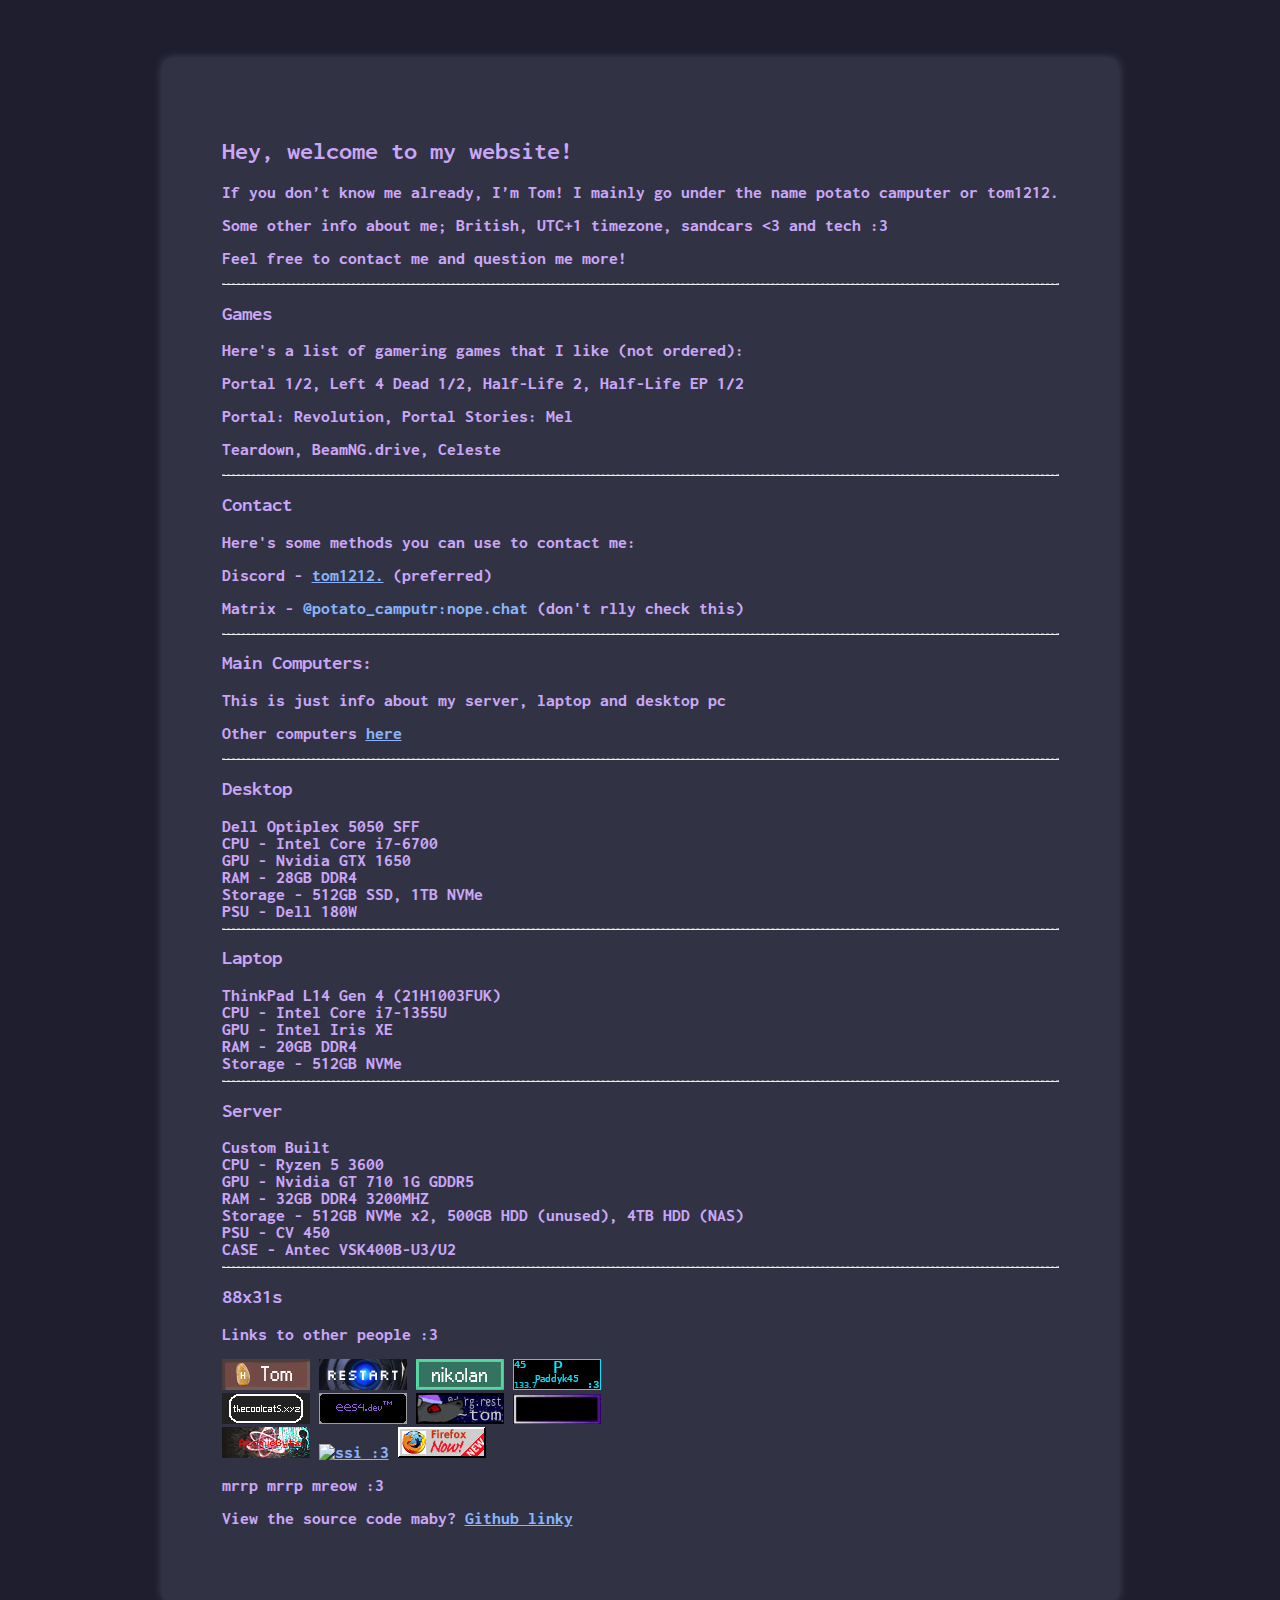
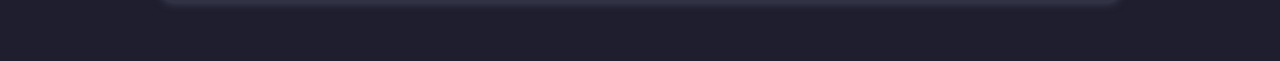
==== index.html @ 6dca0f8d "meow" ====
<!DOCTYPE html>
<html lang="en">
<head>
    <meta charset="UTF-8">
    <meta name="viewport" content="width=device-width, initial-scale=1.0">
    <title>My website :3</title>
    <meta content="Potato site" property="og:title">
    <meta content="mrrp mrrp mreow :3, silly" property="og:description">
    <script src="script.js"></script>
    <link rel="stylesheet" href="style.css?v=1.1.1.1">
</head>
<body>
    <div class="meow1">
        <div class="meow2">
            <h2>Hey, welcome to my website!</h2>
            <p>If you don’t know me already, I’m Tom! I mainly go under the name potato camputer or tom1212.</p>
            <p>Some other info about me; British, UTC+1 timezone, sandcars &lt;3 and tech :3</p>
            <p>Feel free to contact me and question me more!</p>
            <hr style="border-top: dashed 1px;">
            <h3>Games</h3>
            <p>Here's a list of gamering games that I like (not ordered):</p>
            <p>Portal 1/2, Left 4 Dead 1/2, Half-Life 2, Half-Life EP 1/2</p>
            <p>Portal: Revolution, Portal Stories: Mel</p>
            <p>Teardown, BeamNG.drive, Celeste</p>
            <hr style="border-top: dashed 1px;">
            <h3>Contact</h3>
            <p>Here's some methods you can use to contact me:</p>
            <p>Discord - <a href="https://discord.com/users/1118973285766533250">tom1212.</a> (preferred)</p>
            <p>Matrix - <span class="bluetext">@potato_camputr:nope.chat</span> (don't rlly check this)</p>
            <hr style="border-top: dashed 1px;">
            <h3>Main Computers:</h3>
            <p>This is just info about my server, laptop and desktop pc</p>
            <p>Other computers <a href="./computer.html">here</a></p>
            <hr style="border-top: dashed 1px;">
            <h3>Desktop</h3>
            <ul>
                <li>Dell Optiplex 5050 SFF</li>
                <li>CPU - Intel Core i7-6700</li>
                <li>GPU - Nvidia GTX 1650</li>
                <li>RAM - 28GB DDR4</li>
                <li>Storage - 512GB SSD, 1TB NVMe</li>
                <li>PSU - Dell 180W</li>
            </ul>              
            <hr style="border-top: dashed 1px;">
            <h3>Laptop</h3>
            <ul>
                <li>ThinkPad L14 Gen 4 (21H1003FUK)</li>
                <li>CPU - Intel Core i7-1355U</li>
                <li>GPU - Intel Iris XE</li>
                <li>RAM - 20GB DDR4</li>
                <li>Storage - 512GB NVMe</li>
            </ul>            
            <hr style="border-top: dashed 1px;">
            <h3>Server</h3>
            <ul>
                <li>Custom Built</li>
                <li>CPU - Ryzen 5 3600</li>
                <li>GPU - Nvidia GT 710 1G GDDR5</li>
                <li>RAM - 32GB DDR4 3200MHZ</li>
                <li>Storage - 512GB NVMe x2, 500GB HDD (unused), 4TB HDD (NAS)</li>
                <li>PSU - CV 450</li>
                <li>CASE - Antec VSK400B-U3/U2</li>
            </ul>
            <hr style="border-top: dashed 1px;">
            <h3>88x31s</h3>
            <p>Links to other people :3</p>
            <img src="./imgs/89x32/tom.png" alt="tom1212.">
                <a href="https://restartb.xyz/" title="Restart" target="_blank"><img src="./imgs/89x32/Restart.png" alt="Restart"></a>
                <a href="https://nikolan.xyz/" title="Nikolan" target="_blank"><img src="./imgs/89x32/nikolan.png" alt="Nikolan"></a>
                <a href="https://paddyk45.de/" title="Paddyk45" target="_blank"><img src="./imgs/89x32/paddyk45.png" alt="Paddyk45"></a>
                <br>
                <a href="https://thecoolcats.xyz" title="coolcaty" target="_blank"><img src="./imgs/89x32/thecoolcats.png" alt="coolcaty"></a>
                <a href="https://ees4.dev/" title="ees4" target="_blank"><img src="./imgs/89x32/ees4.png" alt="ees4"></a>
                <a href="https://derg.rest/" title="tom_derg" target="_blank"><img src="./imgs/89x32/tom_derg_rest.png" alt="tom_derg"></a>
                <a href="https://ammr.win/" title="omr" target="_blank"><img src="./imgs/89x32/amr.gif" alt="omr"></a>
                <br>
                <a href="https://jaisal.dev/" title="atomic" target="_blank"><img src="./imgs/89x32/atomicbyte.gif" alt="atomic"></a>
                <a href="https://ssi.fyi/" title="ssi :3" target="_blank"><img src="https://ssi.fyi/88x31.gif" alt="ssi :3"></a>
                <a href="https://www.mozilla.org/en-GB/firefox/new/" title="Firefox" target="_blank"><img src="./imgs/89x32/firefox.gif" alt="Firefox"></a>
            <br>
<!--             <p> 
                <a href="https://ring.ssi.fyi/previous?host=tomthepotato.xyz">←</a>
                <a href="https://ring.ssi.fyi/">ssi webring</a>
                <a href="https://ring.ssi.fyi/next?host=tomthepotato.xyz">→</a>
            </p> -->
            <p>mrrp mrrp mreow :3</p>
            <p>View the source code maby? <a href="https://github.com/thepotatolover/thepotatolover.github.io">Github linky</a></p>
        </div>
    </div>
</body>
</html>
---- style.css ----
@import url('https://fonts.googleapis.com/css2?family=Inconsolata:wght@200..900&display=swap');

body {
    background-color: #1e1e2e;
    color: #cba6f7;
    /* font-family:  */
    font-family: "Inconsolata", monospace, 'Helvetica Neue', sans-serif;
    font-optical-sizing: auto;
    font-weight: 800;
    font-style: normal;
    font-variation-settings:
        "wdth" 112.5;
}
.meow1 {
    padding-top: 50px;
    padding-bottom: 50px;
    display: flex;
    justify-content: center;
    align-items: center;
    height: 100%;
    width: 100%;
}

.meow2 {
    padding-bottom: 50px;
    background-color: #313244;
    text-align: left;
    padding: 60px;
    box-shadow: 0 0 10px rgb(69, 71, 90);
    border-radius: 10px;
}
a:visited { 
    color: #89b4fa;
}
a:link { 
    color: #89b4fa;
}
.bluetext { 
    color: #89b4fa;
}
ul {
    list-style-type: none;
    padding: 0;
    margin: 0;
}
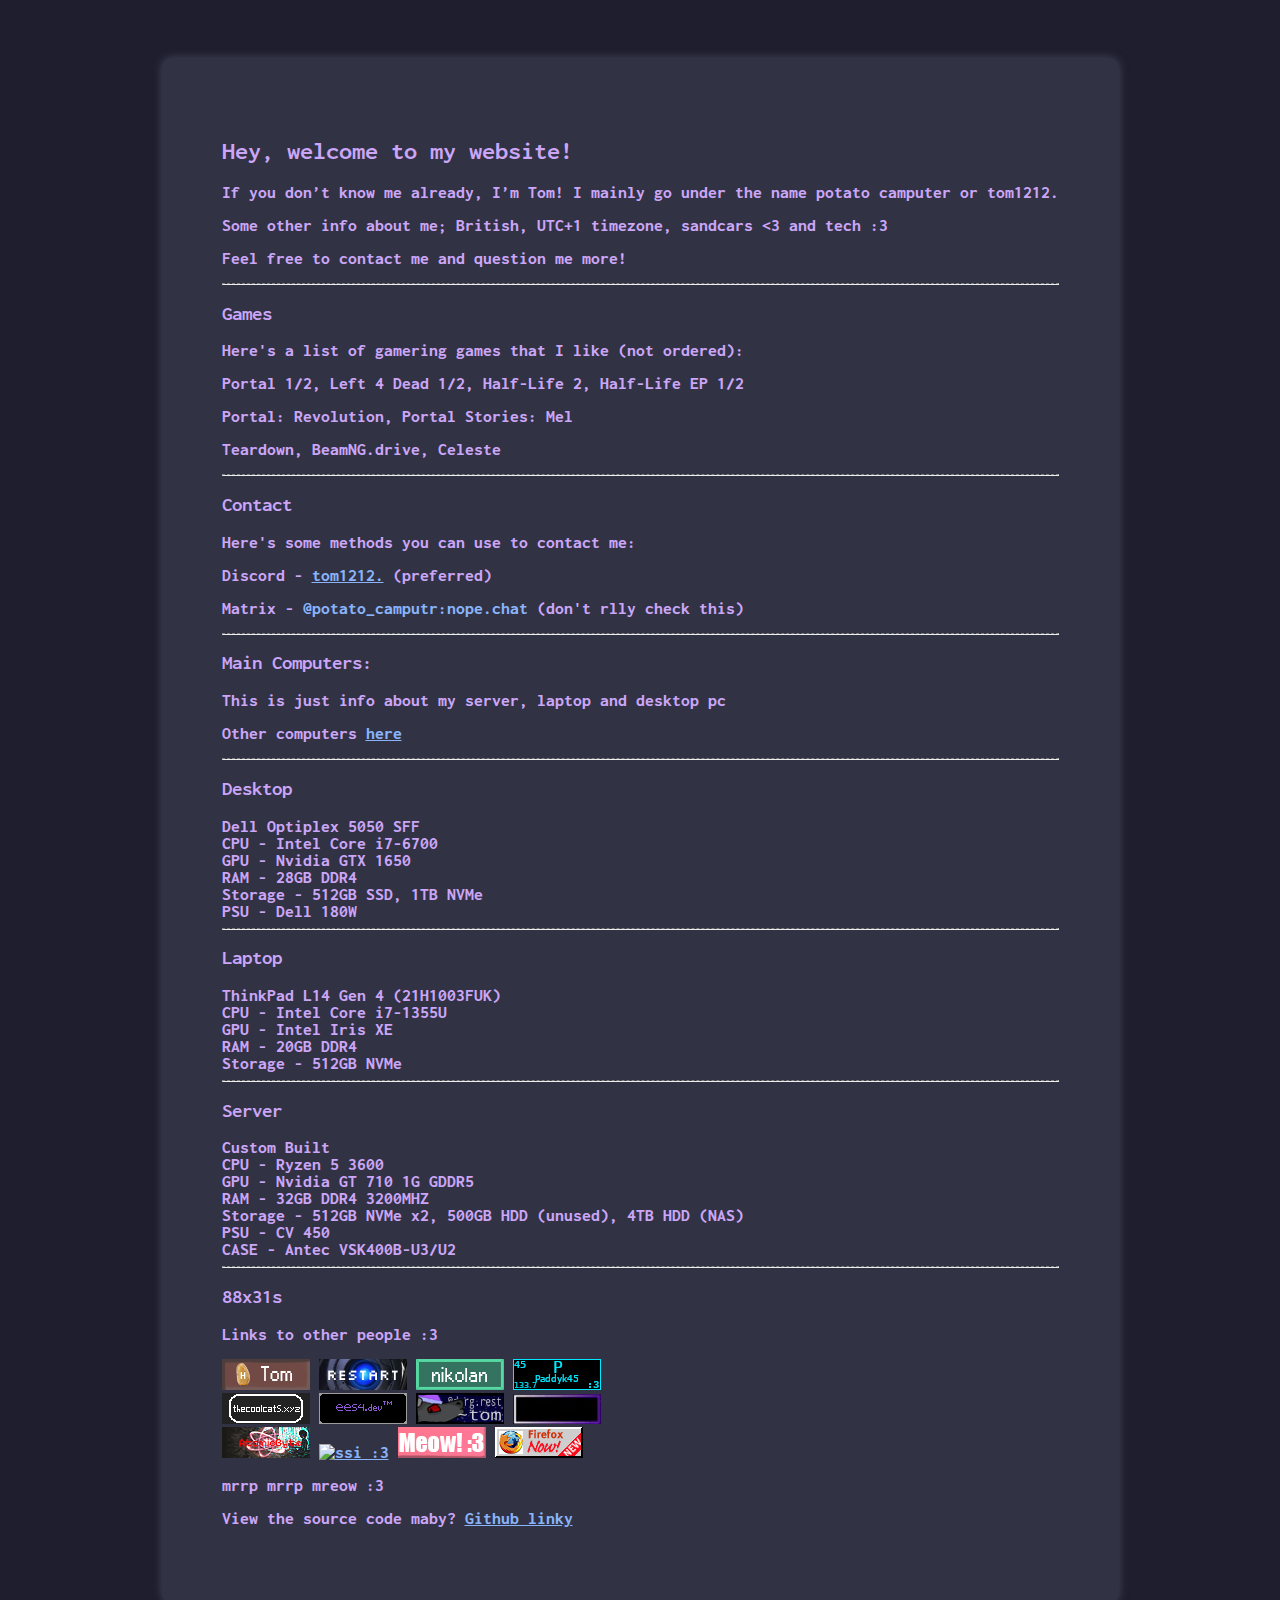
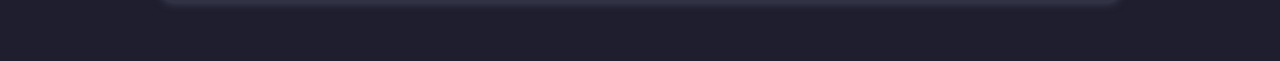
==== commit 2afee566: "meow" ====
--- a/index.html
+++ b/index.html
@@ -76,6 +76,7 @@
                 <br>
                 <a href="https://jaisal.dev/" title="atomic" target="_blank"><img src="./imgs/89x32/atomicbyte.gif" alt="atomic"></a>
                 <a href="https://ssi.fyi/" title="ssi :3" target="_blank"><img src="https://ssi.fyi/88x31.gif" alt="ssi :3"></a>
+                <img src="./imgs/89x32/meow.png" alt="meow :3">
                 <a href="https://www.mozilla.org/en-GB/firefox/new/" title="Firefox" target="_blank"><img src="./imgs/89x32/firefox.gif" alt="Firefox"></a>
             <br>
 <!--             <p> 
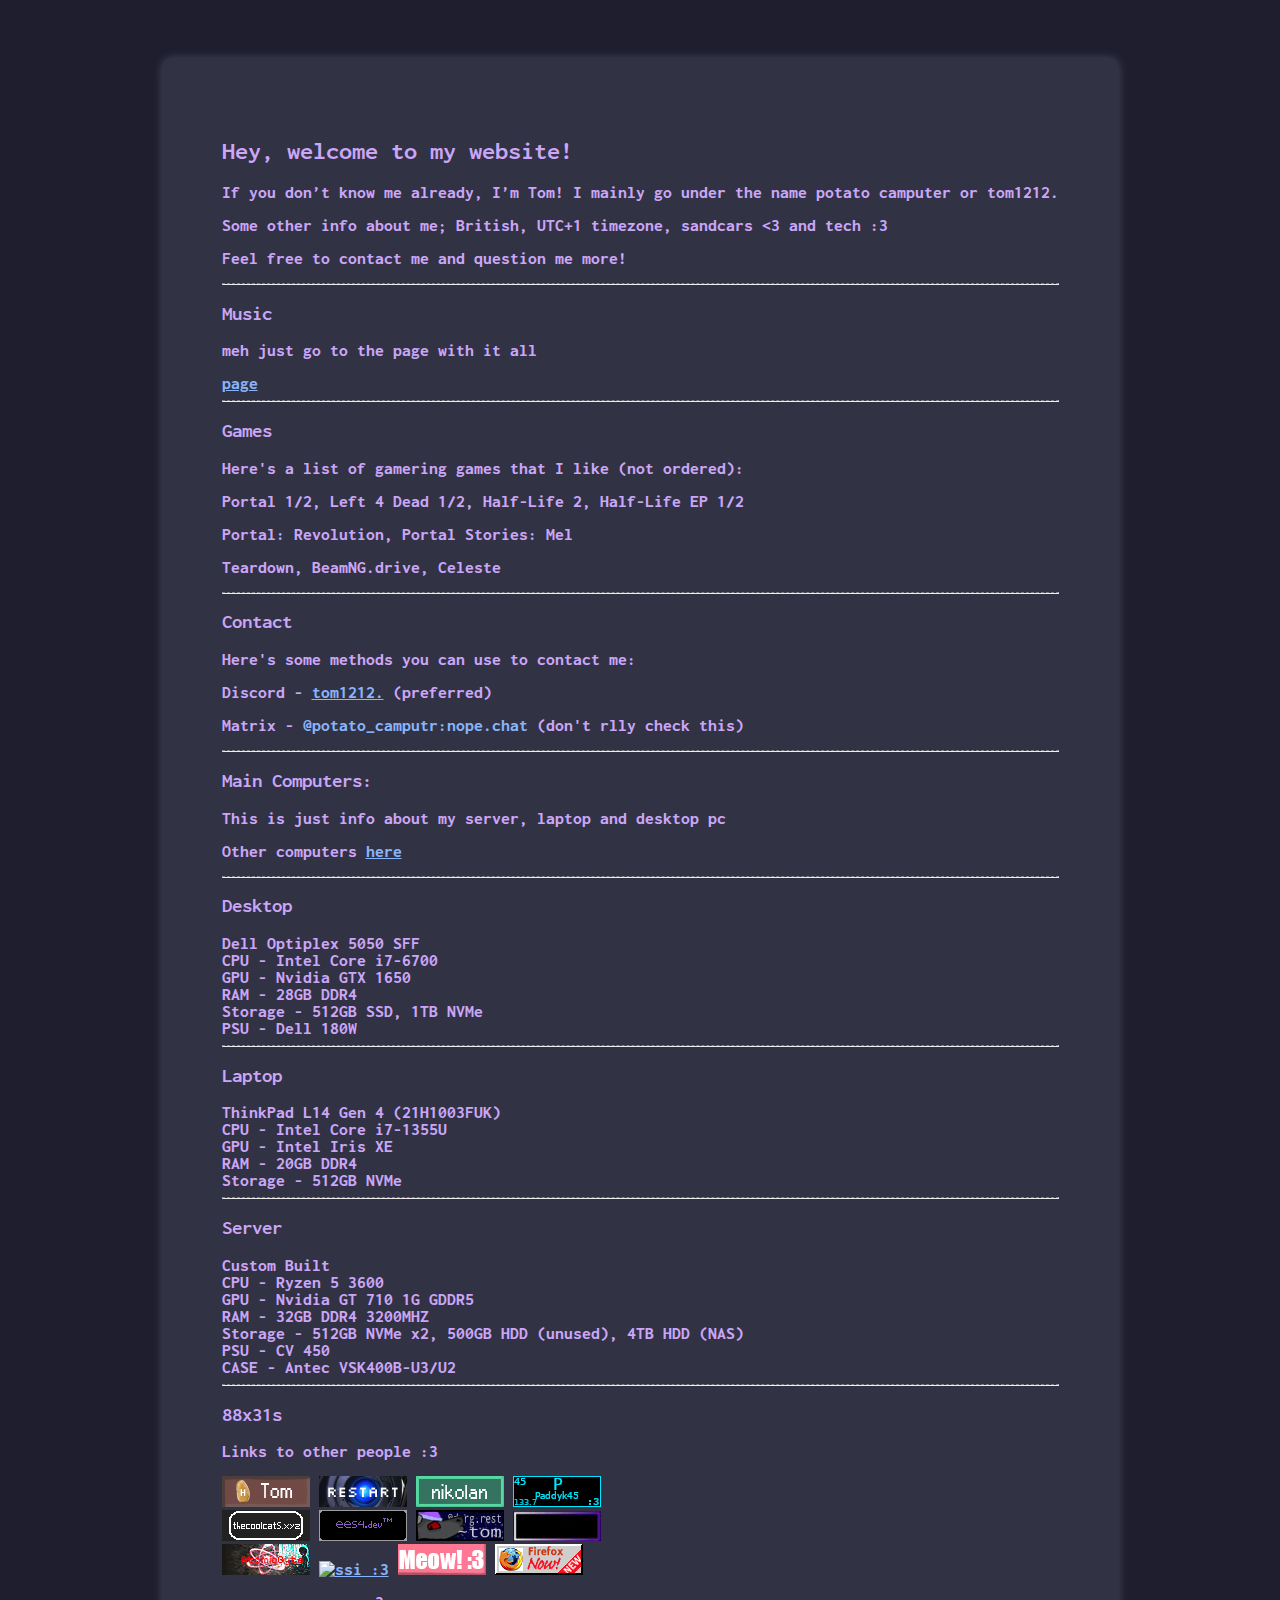
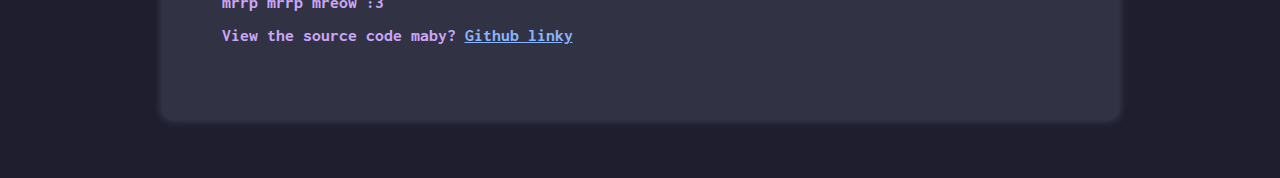
==== commit 13385773: "meow" ====
--- a/index.html
+++ b/index.html
@@ -16,6 +16,10 @@
             <p>If you don’t know me already, I’m Tom! I mainly go under the name potato camputer or tom1212.</p>
             <p>Some other info about me; British, UTC+1 timezone, sandcars &lt;3 and tech :3</p>
             <p>Feel free to contact me and question me more!</p>
+            <hr style="border-top: dashed 1px;">
+            <h3>Music</h3>
+            <p>meh just go to the page with it all</p>
+            <a href="./music.html">page</a>
             <hr style="border-top: dashed 1px;">
             <h3>Games</h3>
             <p>Here's a list of gamering games that I like (not ordered):</p>
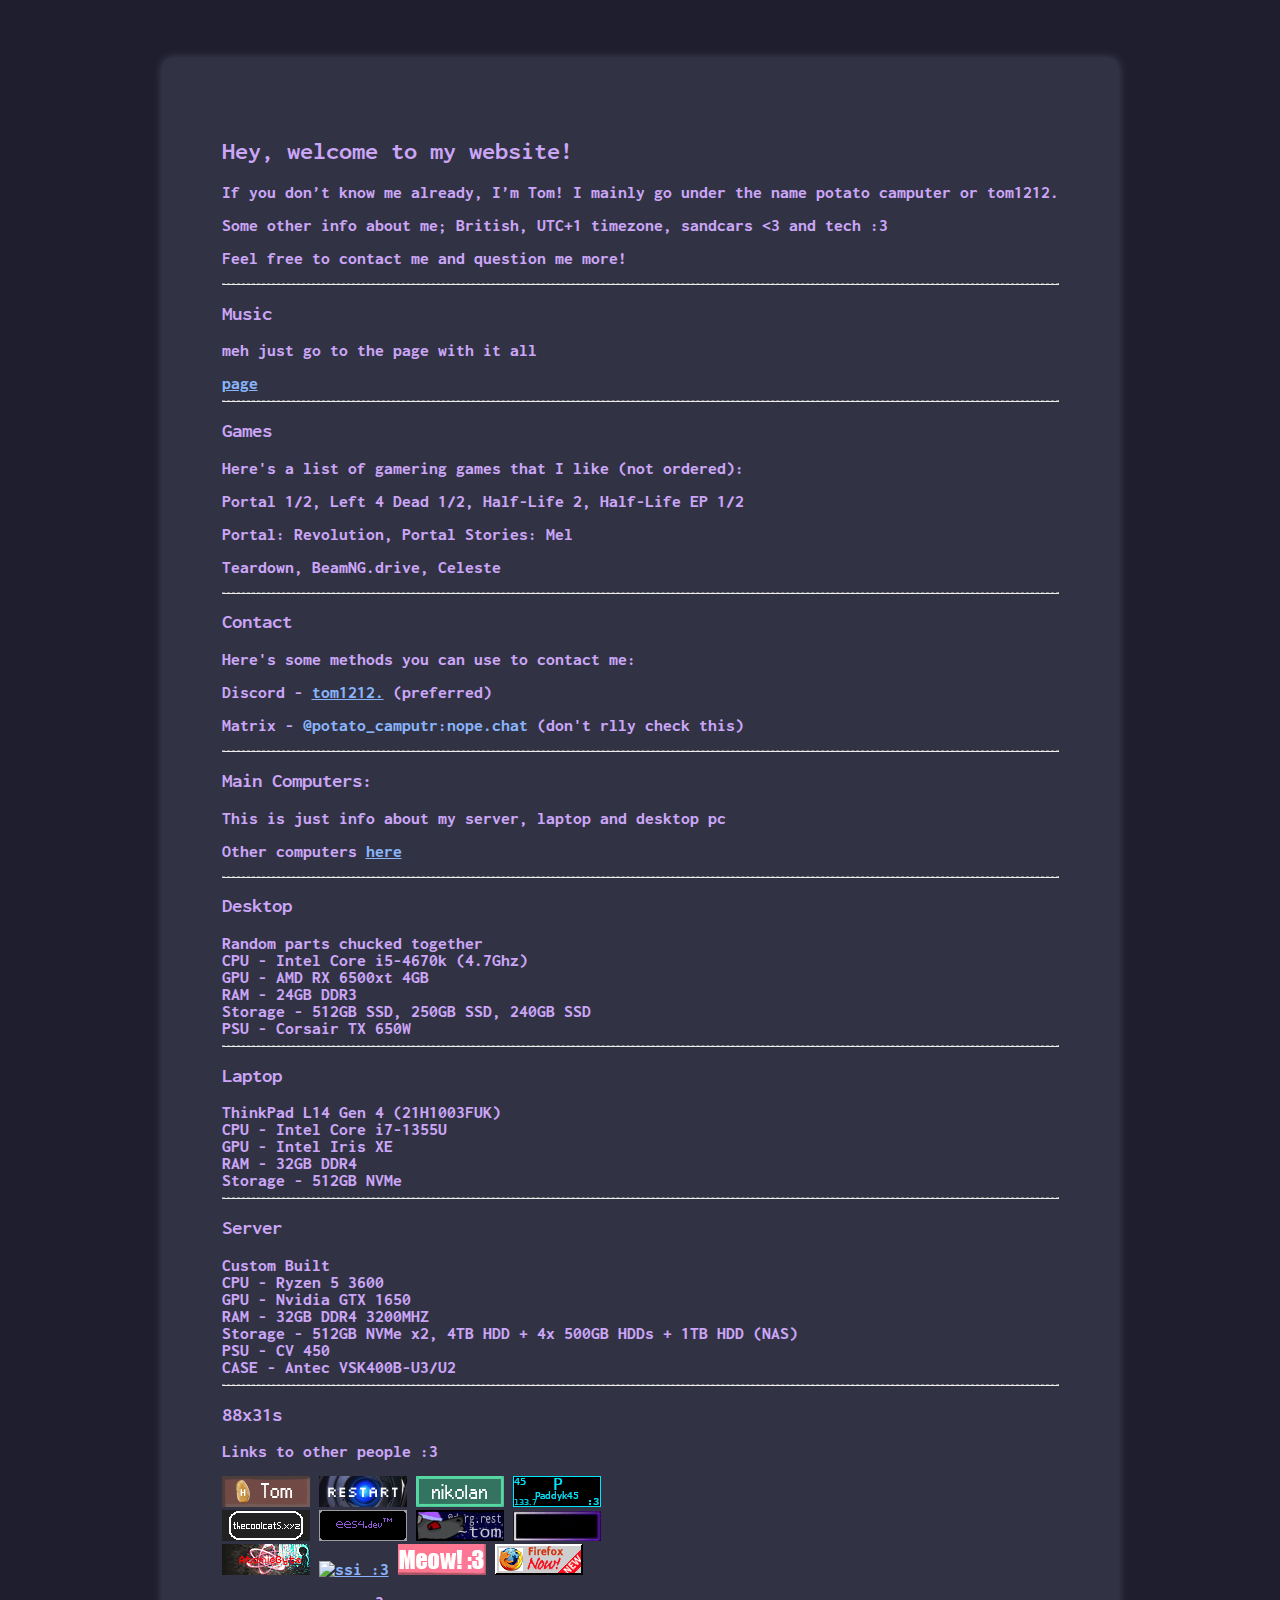
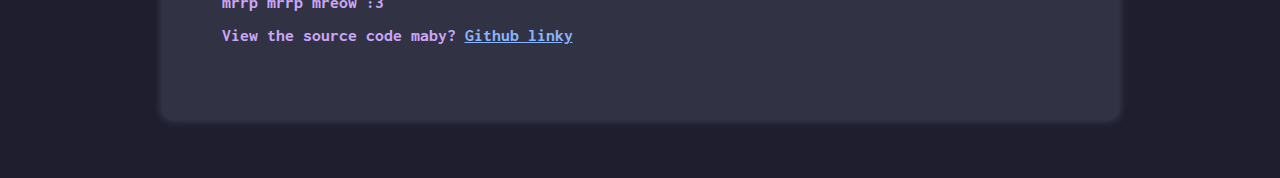
==== commit e36d0f9f: "Update index.html" ====
--- a/index.html
+++ b/index.html
@@ -38,12 +38,12 @@
             <hr style="border-top: dashed 1px;">
             <h3>Desktop</h3>
             <ul>
-                <li>Dell Optiplex 5050 SFF</li>
-                <li>CPU - Intel Core i7-6700</li>
-                <li>GPU - Nvidia GTX 1650</li>
-                <li>RAM - 28GB DDR4</li>
-                <li>Storage - 512GB SSD, 1TB NVMe</li>
-                <li>PSU - Dell 180W</li>
+                <li>Random parts chucked together</li>
+                <li>CPU - Intel Core i5-4670k (4.7Ghz)</li>
+                <li>GPU - AMD RX 6500xt 4GB</li>
+                <li>RAM - 24GB DDR3</li>
+                <li>Storage - 512GB SSD, 250GB SSD, 240GB SSD</li>
+                <li>PSU - Corsair TX 650W</li>
             </ul>              
             <hr style="border-top: dashed 1px;">
             <h3>Laptop</h3>
@@ -51,7 +51,7 @@
                 <li>ThinkPad L14 Gen 4 (21H1003FUK)</li>
                 <li>CPU - Intel Core i7-1355U</li>
                 <li>GPU - Intel Iris XE</li>
-                <li>RAM - 20GB DDR4</li>
+                <li>RAM - 32GB DDR4</li>
                 <li>Storage - 512GB NVMe</li>
             </ul>            
             <hr style="border-top: dashed 1px;">
@@ -59,9 +59,9 @@
             <ul>
                 <li>Custom Built</li>
                 <li>CPU - Ryzen 5 3600</li>
-                <li>GPU - Nvidia GT 710 1G GDDR5</li>
+                <li>GPU - Nvidia GTX 1650</li>
                 <li>RAM - 32GB DDR4 3200MHZ</li>
-                <li>Storage - 512GB NVMe x2, 500GB HDD (unused), 4TB HDD (NAS)</li>
+                <li>Storage - 512GB NVMe x2, 4TB HDD + 4x 500GB HDDs + 1TB HDD (NAS)</li>
                 <li>PSU - CV 450</li>
                 <li>CASE - Antec VSK400B-U3/U2</li>
             </ul>
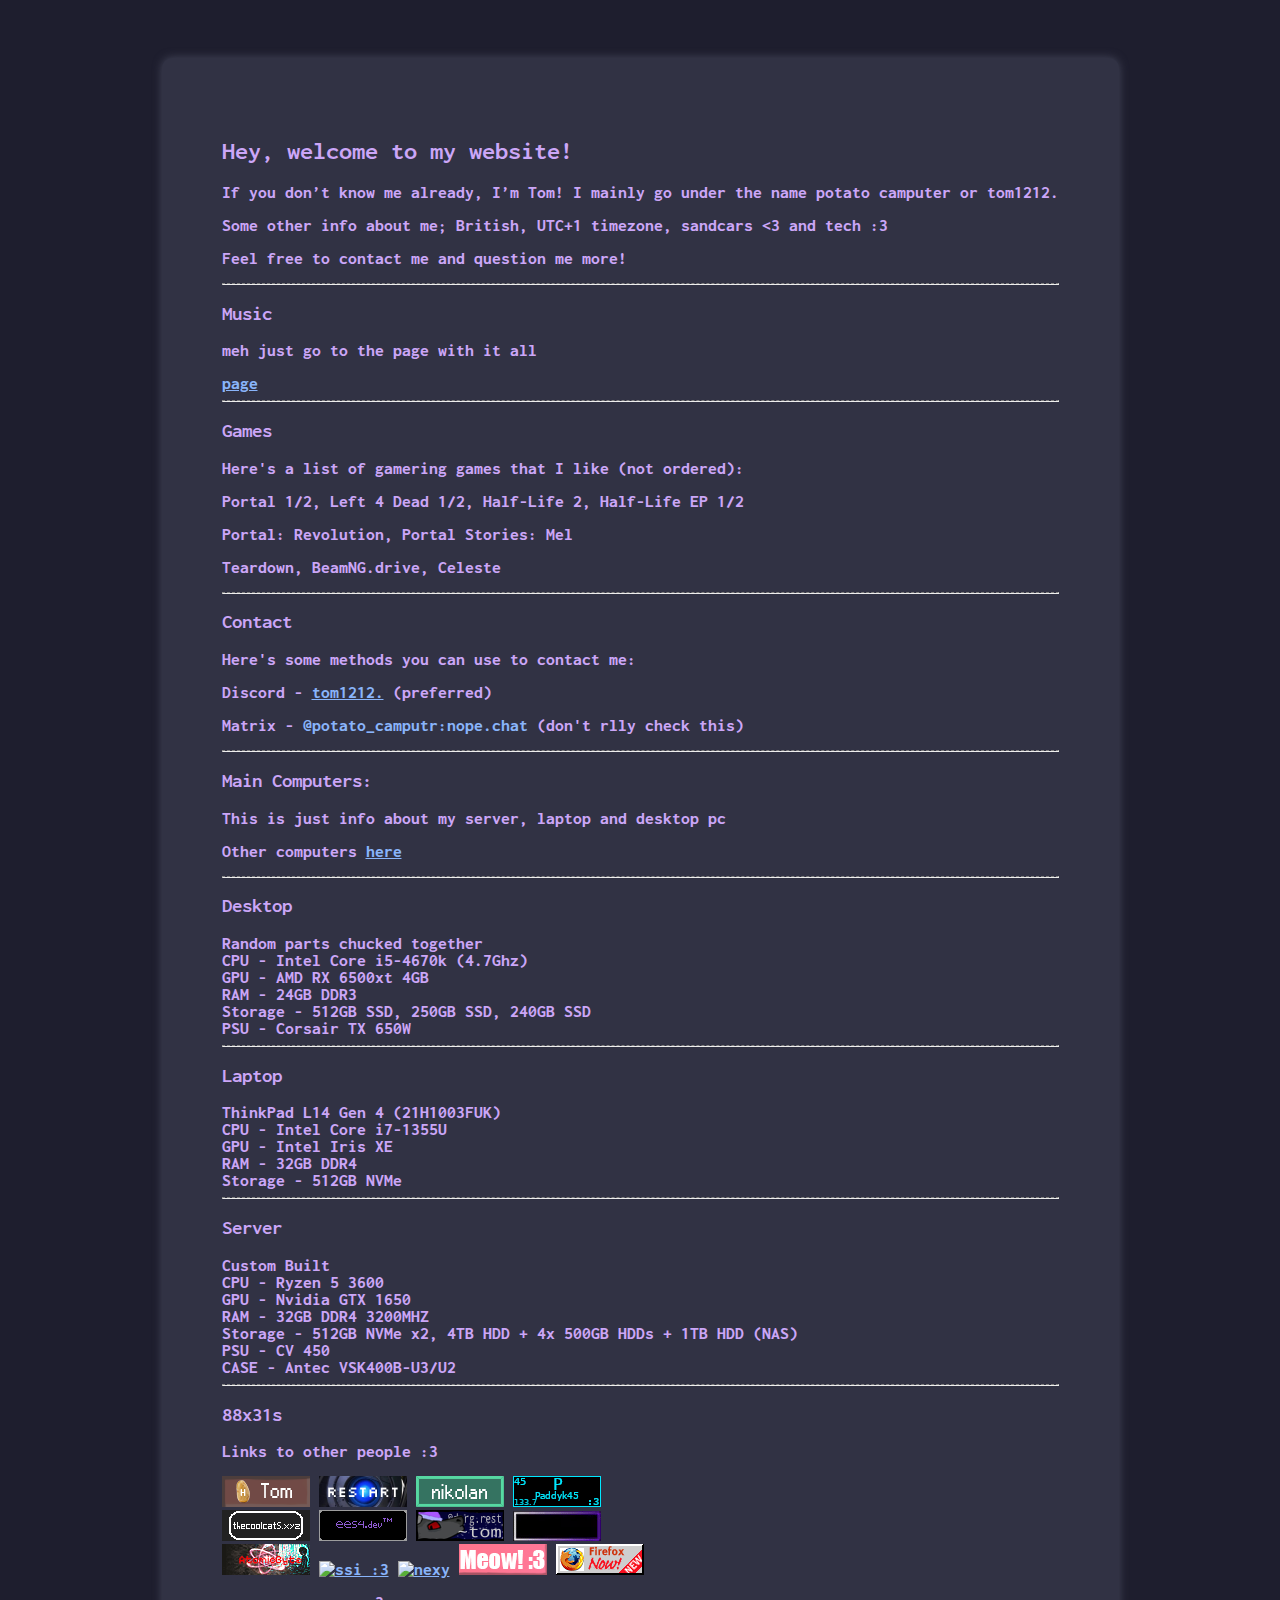
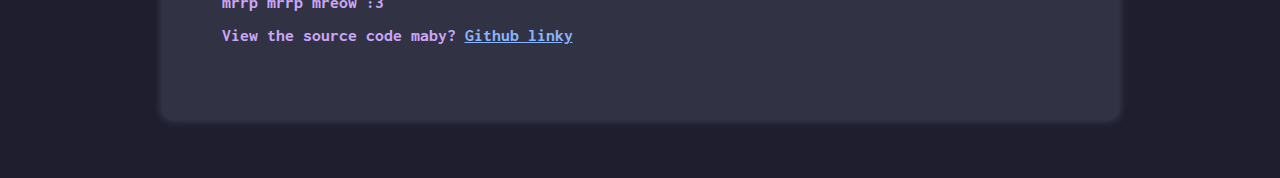
==== commit 24a89cd4: "Update index.html" ====
--- a/index.html
+++ b/index.html
@@ -71,7 +71,7 @@
             <img src="./imgs/89x32/tom.png" alt="tom1212.">
                 <a href="https://restartb.xyz/" title="Restart" target="_blank"><img src="./imgs/89x32/Restart.png" alt="Restart"></a>
                 <a href="https://nikolan.xyz/" title="Nikolan" target="_blank"><img src="./imgs/89x32/nikolan.png" alt="Nikolan"></a>
-                <a href="https://paddyk45.de/" title="Paddyk45" target="_blank"><img src="./imgs/89x32/paddyk45.png" alt="Paddyk45"></a>
+                <a href="https://binarytr.ee/" title="Paddyk45" target="_blank"><img src="./imgs/89x32/paddyk45.png" alt="Paddyk45"></a>
                 <br>
                 <a href="https://thecoolcats.xyz" title="coolcaty" target="_blank"><img src="./imgs/89x32/thecoolcats.png" alt="coolcaty"></a>
                 <a href="https://ees4.dev/" title="ees4" target="_blank"><img src="./imgs/89x32/ees4.png" alt="ees4"></a>
@@ -79,7 +79,8 @@
                 <a href="https://ammr.win/" title="omr" target="_blank"><img src="./imgs/89x32/amr.gif" alt="omr"></a>
                 <br>
                 <a href="https://jaisal.dev/" title="atomic" target="_blank"><img src="./imgs/89x32/atomicbyte.gif" alt="atomic"></a>
-                <a href="https://ssi.fyi/" title="ssi :3" target="_blank"><img src="https://ssi.fyi/88x31.gif" alt="ssi :3"></a>
+                <a href="https://ssi.fyi/" title="ssi :3" target="_blank"><img src="./imgs/89x32/ssi.gif" alt="ssi :3"></a>
+                <a href="https://nexy7574.co.uk/" title="nexy" target="_blank"><img src="./imgs/89x32/nexy.gif" alt="nexy"></a>
                 <img src="./imgs/89x32/meow.png" alt="meow :3">
                 <a href="https://www.mozilla.org/en-GB/firefox/new/" title="Firefox" target="_blank"><img src="./imgs/89x32/firefox.gif" alt="Firefox"></a>
             <br>
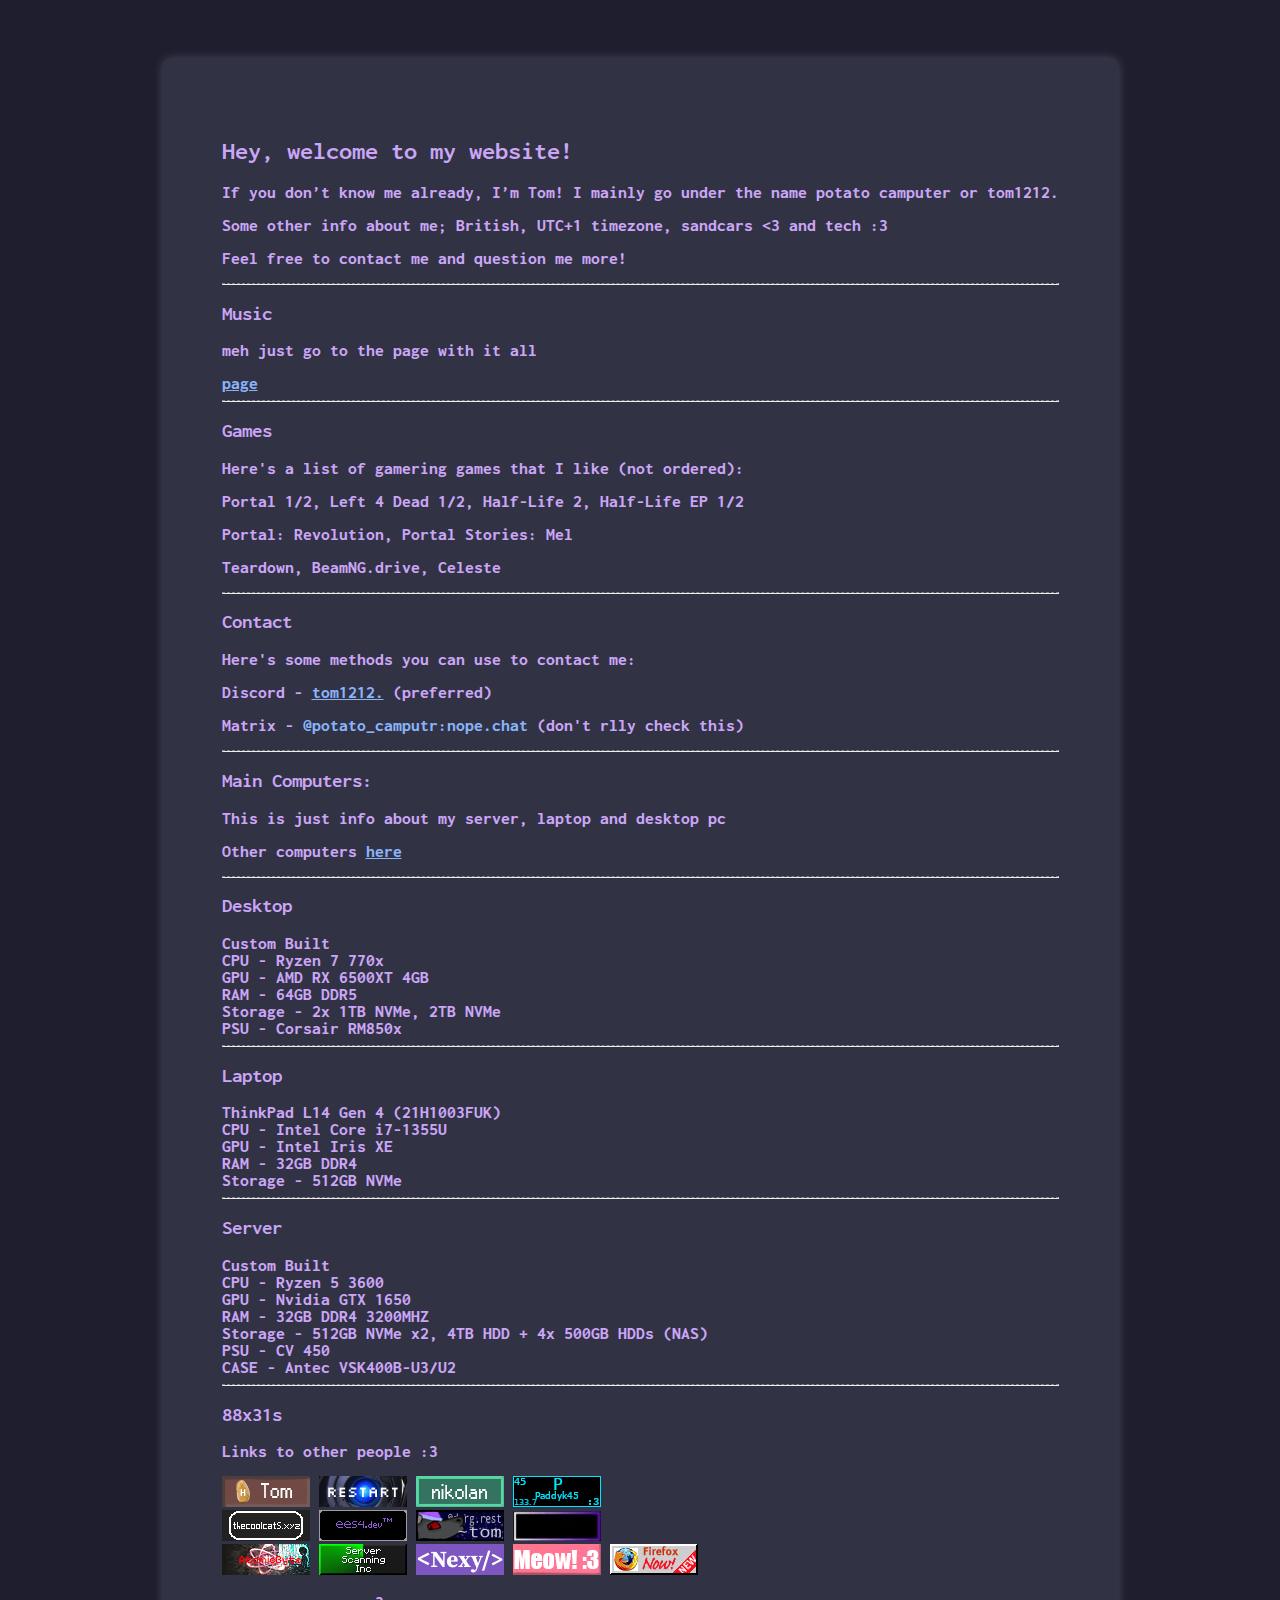
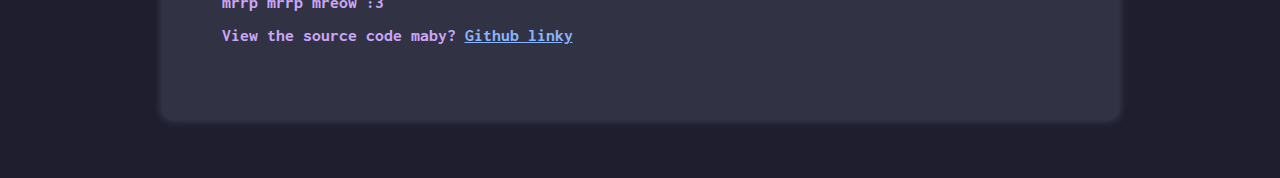
==== commit 86c65ecb: "Update index.html" ====
--- a/index.html
+++ b/index.html
@@ -38,12 +38,12 @@
             <hr style="border-top: dashed 1px;">
             <h3>Desktop</h3>
             <ul>
-                <li>Random parts chucked together</li>
-                <li>CPU - Intel Core i5-4670k (4.7Ghz)</li>
-                <li>GPU - AMD RX 6500xt 4GB</li>
-                <li>RAM - 24GB DDR3</li>
-                <li>Storage - 512GB SSD, 250GB SSD, 240GB SSD</li>
-                <li>PSU - Corsair TX 650W</li>
+                <li>Custom Built</li>
+                <li>CPU - Ryzen 7 770x</li>
+                <li>GPU - AMD RX 6500XT 4GB</li>
+                <li>RAM - 64GB DDR5</li>
+                <li>Storage - 2x 1TB NVMe, 2TB NVMe</li>
+                <li>PSU - Corsair RM850x</li>
             </ul>              
             <hr style="border-top: dashed 1px;">
             <h3>Laptop</h3>
@@ -61,7 +61,7 @@
                 <li>CPU - Ryzen 5 3600</li>
                 <li>GPU - Nvidia GTX 1650</li>
                 <li>RAM - 32GB DDR4 3200MHZ</li>
-                <li>Storage - 512GB NVMe x2, 4TB HDD + 4x 500GB HDDs + 1TB HDD (NAS)</li>
+                <li>Storage - 512GB NVMe x2, 4TB HDD + 4x 500GB HDDs (NAS)</li>
                 <li>PSU - CV 450</li>
                 <li>CASE - Antec VSK400B-U3/U2</li>
             </ul>
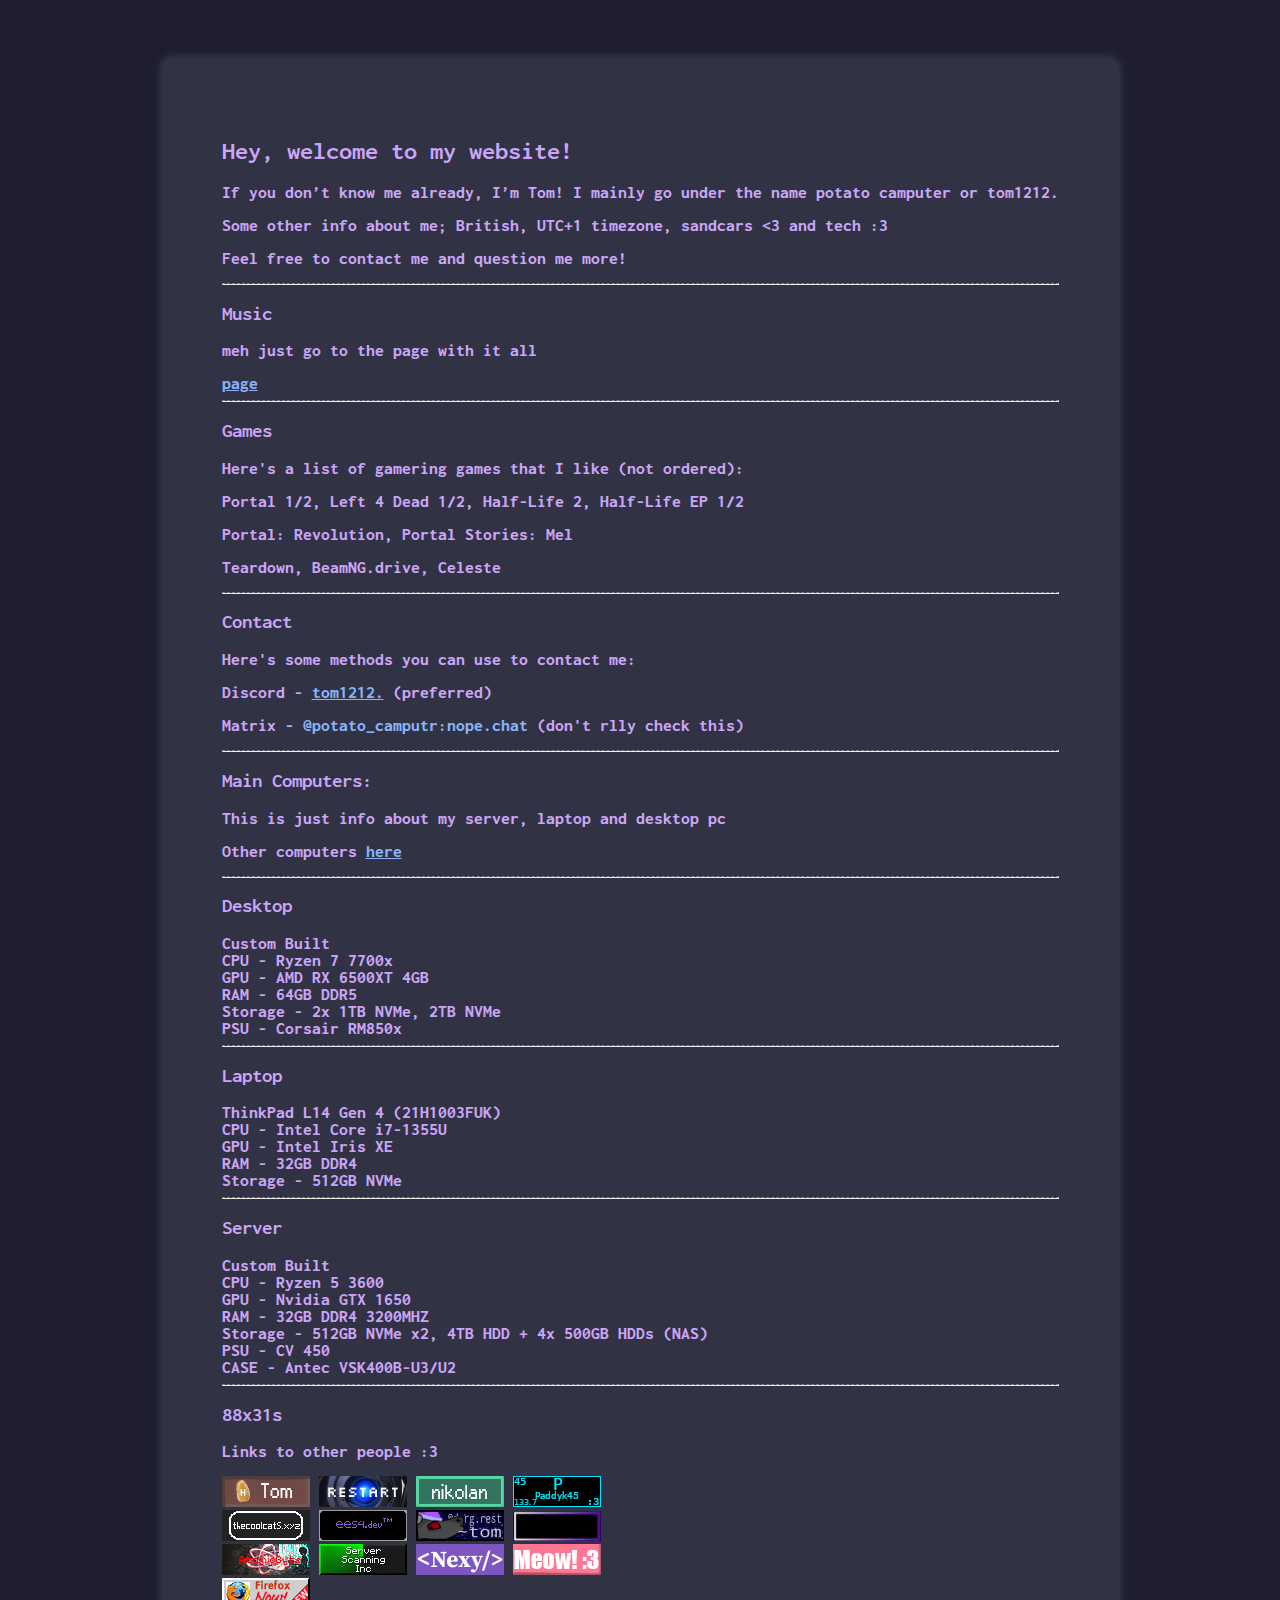
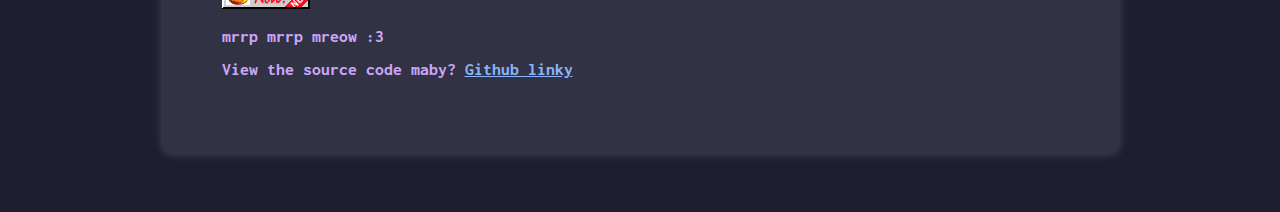
==== commit f9594148: "Update index.html" ====
--- a/index.html
+++ b/index.html
@@ -39,7 +39,7 @@
             <h3>Desktop</h3>
             <ul>
                 <li>Custom Built</li>
-                <li>CPU - Ryzen 7 770x</li>
+                <li>CPU - Ryzen 7 7700x</li>
                 <li>GPU - AMD RX 6500XT 4GB</li>
                 <li>RAM - 64GB DDR5</li>
                 <li>Storage - 2x 1TB NVMe, 2TB NVMe</li>
@@ -82,6 +82,7 @@
                 <a href="https://ssi.fyi/" title="ssi :3" target="_blank"><img src="./imgs/89x32/ssi.gif" alt="ssi :3"></a>
                 <a href="https://nexy7574.co.uk/" title="nexy" target="_blank"><img src="./imgs/89x32/nexy.gif" alt="nexy"></a>
                 <img src="./imgs/89x32/meow.png" alt="meow :3">
+                <br>
                 <a href="https://www.mozilla.org/en-GB/firefox/new/" title="Firefox" target="_blank"><img src="./imgs/89x32/firefox.gif" alt="Firefox"></a>
             <br>
 <!--             <p> 
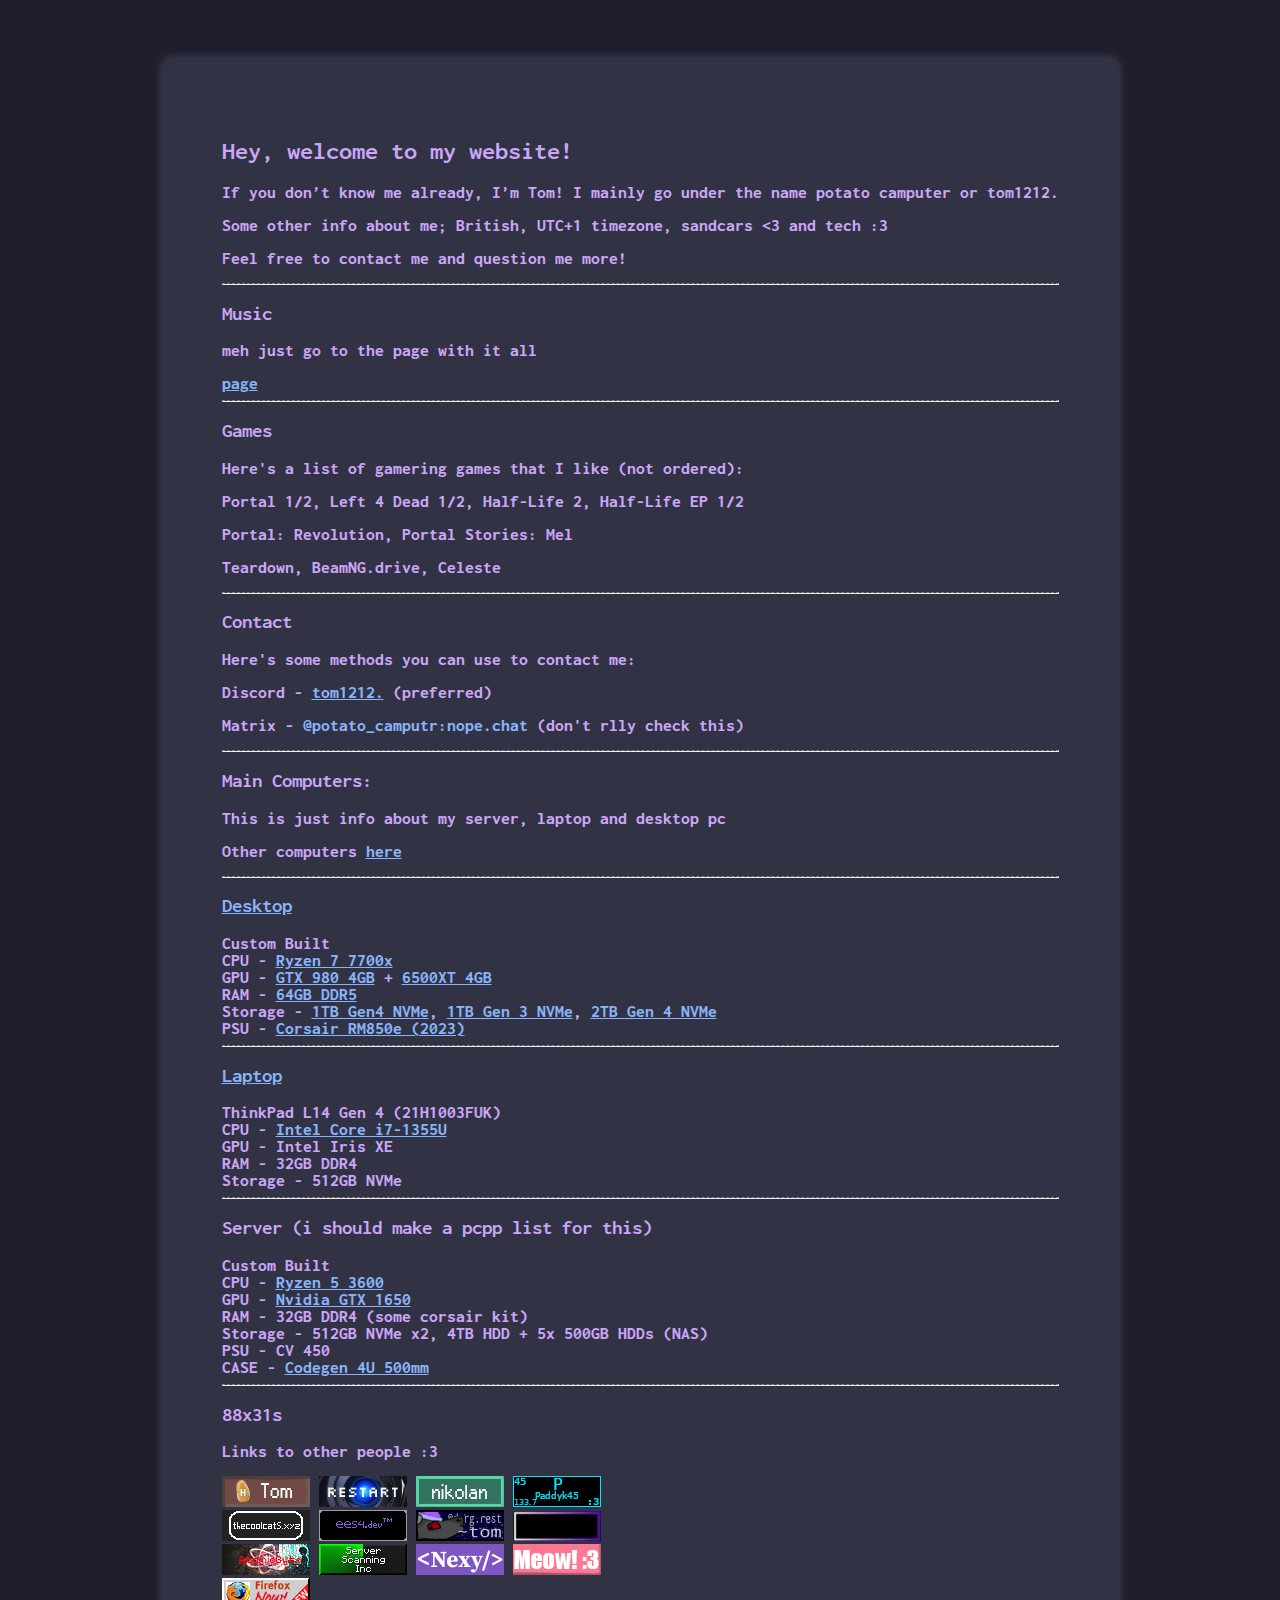
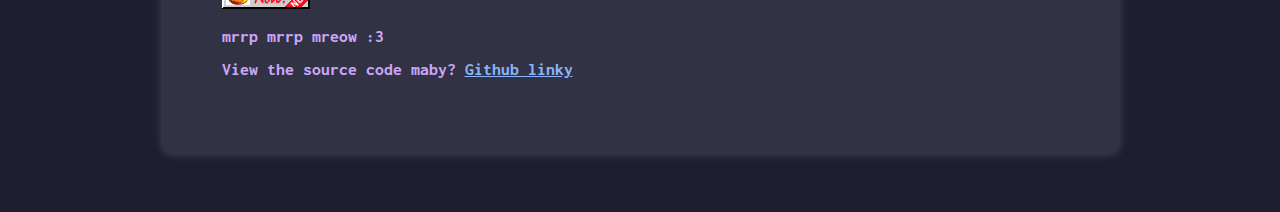
==== commit 0dac67b3: "meow" ====
--- a/index.html
+++ b/index.html
@@ -36,34 +36,35 @@
             <p>This is just info about my server, laptop and desktop pc</p>
             <p>Other computers <a href="./computer.html">here</a></p>
             <hr style="border-top: dashed 1px;">
-            <h3>Desktop</h3>
+            <h3 id="desktop"><a href="https://uk.pcpartpicker.com/list/WRxCqH">Desktop</a></h3>
             <ul>
                 <li>Custom Built</li>
-                <li>CPU - Ryzen 7 7700x</li>
-                <li>GPU - AMD RX 6500XT 4GB</li>
-                <li>RAM - 64GB DDR5</li>
-                <li>Storage - 2x 1TB NVMe, 2TB NVMe</li>
-                <li>PSU - Corsair RM850x</li>
+                <li>CPU - <a href="https://www.amd.com/en/products/processors/desktops/ryzen/7000-series/amd-ryzen-7-7700x.html">Ryzen 7 7700x</a></li>
+                <li>GPU - <a href="https://www.techpowerup.com/gpu-specs/asus-rog-matrix-gtx-980-platinum.b3152">GTX 980 4GB</a> + <a href="https://www.techpowerup.com/gpu-specs/sapphire-pulse-rx-6500-xt.b9440">6500XT 4GB</a></li>
+                <li>RAM - <a href="https://uk.pcpartpicker.com/product/pnQKHx">64GB DDR5</a></li>
+                <li>Storage - <a href="https://uk.pcpartpicker.com/product/7nXJ7P">1TB Gen4 NVMe</a>, <a href="https://uk.pcpartpicker.com/product/sw4Ycf">1TB Gen 3 NVMe</a>, <a href="https://uk.pcpartpicker.com/product/crKKHx">2TB Gen 4 NVMe</a></li>
+                <li>PSU - <a href="https://uk.pcpartpicker.com/product/4ZRwrH">Corsair RM850e (2023)</a></li>
             </ul>              
             <hr style="border-top: dashed 1px;">
-            <h3>Laptop</h3>
+            <h3 id="laptop"><a href="https://www.lenovo.com/gb/en/p/laptops/thinkpad/thinkpadl/thinkpad-l14-gen-4-(14-inch-intel)/21h1003fuk">Laptop</a></h3>
             <ul>
                 <li>ThinkPad L14 Gen 4 (21H1003FUK)</li>
-                <li>CPU - Intel Core i7-1355U</li>
+                <li>CPU - <a href="https://www.intel.com/content/www/us/en/products/sku/232160/intel-core-i71355u-processor-12m-cache-up-to-5-00-ghz/specifications.html">Intel Core i7-1355U</a></li>
                 <li>GPU - Intel Iris XE</li>
                 <li>RAM - 32GB DDR4</li>
                 <li>Storage - 512GB NVMe</li>
             </ul>            
             <hr style="border-top: dashed 1px;">
-            <h3>Server</h3>
+            <h3 id="server">Server (i should make a pcpp list for this)</h3>
             <ul>
                 <li>Custom Built</li>
-                <li>CPU - Ryzen 5 3600</li>
-                <li>GPU - Nvidia GTX 1650</li>
-                <li>RAM - 32GB DDR4 3200MHZ</li>
-                <li>Storage - 512GB NVMe x2, 4TB HDD + 4x 500GB HDDs (NAS)</li>
+                <li>CPU - <a href="https://www.amd.com/en/support/downloads/drivers.html/processors/ryzen/ryzen-3000-series/amd-ryzen-5-3600.html#amd_support_product_spec">Ryzen 5 3600</a></li>
+                <li>GPU - <a href="https://www.techpowerup.com/gpu-specs/pny-xlr8-gtx-1650-gaming-oc.b6906">Nvidia GTX 1650</a></li>
+                <li>RAM - 32GB DDR4 (some corsair kit)</li>
+                <li>Storage - 512GB NVMe x2, 4TB HDD + 5x 500GB HDDs (NAS)</li>
                 <li>PSU - CV 450</li>
-                <li>CASE - Antec VSK400B-U3/U2</li>
+                <li>CASE - <a href="https://www.scan.co.uk/products/codegen-4u-rackmount-server-case-500mm-deep-atx-micro-atx-mini-itx-2-x-usb-20">Codegen 4U 500mm</a></li>
+                    
             </ul>
             <hr style="border-top: dashed 1px;">
             <h3>88x31s</h3>
